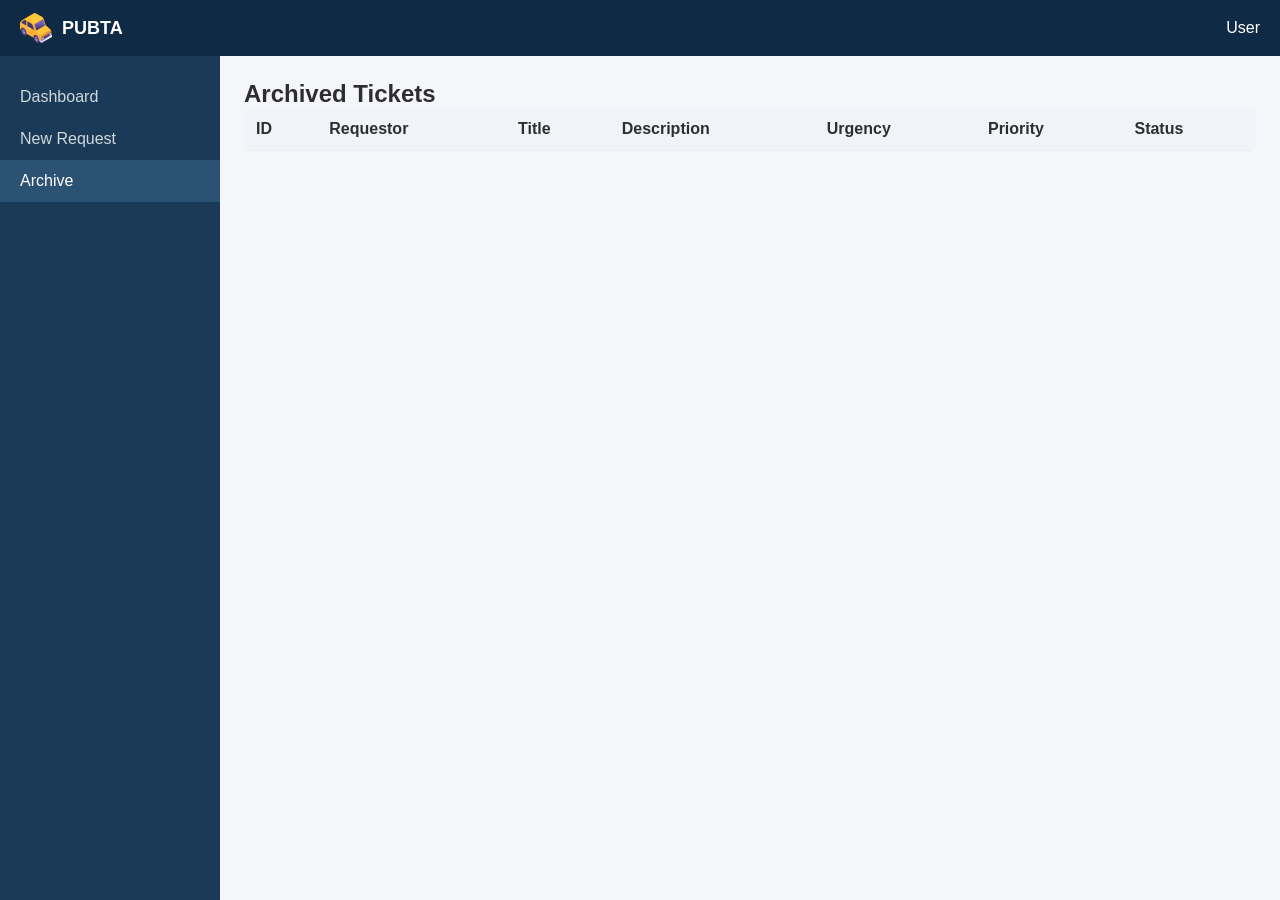
==== tsarchive.html @ c3713220 "Add files via upload" ====
<html lang="en">
    <head>
        <meta charset="UTF-8">
        <meta name="viewport" content="width=device-width, initial-scale=1.0">
        <title>PUBTA - Ticketing System</title>
        <link rel="icon" href="images/iconmain.svg" type="image/svg+xml">
        <link rel="stylesheet" href="css/tsmain.css">
    </head>
    <body>

        <header class="topbar">
            <div class="brand">
                <img src="images/pubtalogo.png" alt="Service Portal Logo">
                <div class="logo">PUBTA</div>
            </div>
            <div class="user">User</div>
        </header>

        <div class="app">
            <aside class="sidebar">
                <a href="tsmain.html">Dashboard</a>
                <a href="tsnewticket.html">New Request</a>
                <a class="active">Archive</a>
            </aside>

            <main class="content">
                <h2>Archived Tickets</h2>

                <table class="ticket-table">
                <thead>
                    <tr>
                    <th>ID</th>
                    <th>Requestor</th>
                    <th>Title</th>
                    <th>Description</th>
                    <th>Urgency</th>
                    <th>Priority</th>
                    <th>Status</th>
                    </tr>
                </thead>
                <tbody id="archiveBody">
                    <!-- Tickets Appear Here :) -->
                </tbody>
                </table>
            </main>
        </div>

        <script src="javascript/tsarchive.js"></script>
    </body>
</html>
---- css/tsmain.css ----
* {
  margin: 0;
  box-sizing: border-box;
  font-family: "Segoe UI", Arial, sans-serif;
}

body {
  background: #f4f6f9;
  color: #2e2e2e;
}

.topbar {
  height: 56px;
  background: #0f2a44;
  color: #fff;
  display: flex;
  justify-content: space-between;
  align-items: center;
  padding: 0 20px;
}

.brand {
    display: flex;
    align-items: center;
    gap: 10px;
}

.brand img {
    height: 32px;    
    width: auto;       
}

.logo {
    font-size: 18px;
    font-weight: 600;
}

.app {
  display: flex;
  height: calc(100vh - 56px);
}

.sidebar {
  width: 220px;
  background: #1b3a57;
  padding-top: 20px;
}

.sidebar a {
  display: block;
  color: #cfd8dc;
  padding: 12px 20px;
  text-decoration: none;
}

.sidebar a:hover,
.sidebar .active {
  background: #2b5173;
  color: #fff;
}

.content {
  flex: 1;
  padding: 24px;
}

.ticket-table {
  width: 100%;
  border-collapse: collapse;
  background: white;
  border-radius: 6px;
  overflow: hidden;
}

.ticket-table th,
.ticket-table td {
  padding: 12px;
  border-bottom: 1px solid #eee;
}

.ticket-table th {
  background: #f0f3f7;
  text-align: left;
}

.desc {
  max-width: 240px;
  white-space: nowrap;
  overflow: hidden;
  text-overflow: ellipsis;
}

.badge {
  padding: 4px 10px;
  border-radius: 12px;
  font-size: 12px;
  font-weight: 500;
}

/* colors for th various statuses of the ticket */
.urgency.high { background: #fdecea; color: #c62828; }
.urgency.medium { background: #fff8e1; color: #ef6c00; }
.urgency.low { background: #e8f5e9; color: #2e7d32; }

.priority.critical { background: #fce4ec; color: #ad1457; }
.priority.medium { background: #e3f2fd; color: #1565c0; }
.priority.low { background: #ede7f6; color: #4527a0; }

.status.open { background: #e3f2fd; color: #1976d2; }
.status.inprogress { background: #fff3e0; color: #f57c00; }
.status.closed { background: #e8f5e9; color: #388e3c; }

/* new ticket start */
.ticket-container {
  display: flex;
  justify-content: center;  
  align-items: center;      
  min-height: calc(100vh - 80px); 
  padding: 20px;
  background: #f3f4f6;    
}

.ticket-form {
  background: #fff;
  padding: 24px 32px;
  border-radius: 8px;
  max-width: 800px;
  width: 100%;
  display: grid;
  grid-template-columns: repeat(2, 1fr);
  gap: 20px; 
}

.ticket-form label textarea,
.ticket-form .form-actions {
  grid-column: span 2; 
}

.form-actions {
  display: flex;
  gap: 12px;
  justify-content: flex-start;
  margin-top: 10px;
}

.ticket-form textarea {
  width: 100%;
  height: 120px;      /* fixed height */
  resize: none;       /* prevent resizing */
  padding: 10px;
  border: 1px solid #ccc;
  border-radius: 4px;
  font-family: inherit;
}

.ticket-form input,
.ticket-form select {
  width: 100%;
  padding: 10px;
  border: 1px solid #ccc;
  border-radius: 4px;
}

.ticket-form input:focus,
.ticket-form textarea:focus,
.ticket-form select:focus {
  outline: none;
  border-color: #1976d2;
}

.form-actions {
  display: flex;
  gap: 12px;
  margin-top: 20px;
}

/* Submit button */
.form-actions button {
  background: #1976d2;     /* blue */
  color: white;
  border: none;
  padding: 12px 20px;
  border-radius: 6px;
  font-weight: 600;
  cursor: pointer;
  transition: background 0.2s;
}

.form-actions button:hover {
  background: #125aa0;
}

/* Cancel button */
.form-actions .cancel {
  display: inline-block;
  padding: 12px 20px;
  text-decoration: none;
  background: #e5e7eb;     /* light gray */
  color: #111827;
  border-radius: 6px;
  font-weight: 500;
  transition: background 0.2s;
}

.form-actions .cancel:hover {
  background: #d1d5db;
}

/*---------------------------------ticket body------------------------------------*/
.ticket-page {
  padding: 20px;
  background-color: #f0f3f7;
  min-height: calc(100vh - 50px); /* full-page height minus topbar */
}

.ticket-container.full-width {
  width: 100%;
  max-width: 100%;  /* full width */
  padding: 30px;
  background: #fff;
  border-radius: 0; /* remove rounded corners */
  box-shadow: none;
  display: block;   /* ensure vertical stacking */
}

.ticket-container label {
  display: block;       /* forces vertical stacking */
  width: 100%;          /* full width */
  margin-bottom: 16px;
}

.ticket-container input,
.ticket-container select,
.ticket-container textarea {
  display: block;       /* ensure each field is on its own line */
  width: 100%;
  padding: 10px;
  border-radius: 6px;
  border: 1px solid #ccc;
  font-size: 14px;
  box-sizing: border-box;  /* prevent width overflow */
}


.ticket-top {
  display: flex;
  justify-content: space-between;
  align-items: center;
  margin-bottom: 30px;
}

.ticket-id {
  font-weight: bold;
  font-size: 1.2rem;
}

.ticket-title {
  text-align: center;
  font-size: 2rem;
  font-weight: bold;
  margin: 0;
  pointer-events: none;  /* unchangeable */
}

.ticket-fields {
  display: flex;
  gap: 20px;
  flex-wrap: wrap;
  margin-bottom: 20px;
}

.ticket-fields label {
  flex: 1 1 200px;
  display: flex;
  flex-direction: column;
  font-weight: 500;
}

.ticket-fields input,
.ticket-fields select {
  padding: 8px 10px;
  font-size: 14px;
  border-radius: 6px;
  border: 1px solid #ccc;
}

.description-label {
  display: block;
  margin-bottom: 20px;
}

.description-label textarea {
  width: 100%;
  min-height: 250px;
  max-height: 500px;
  resize: vertical;
  padding: 10px;
  font-size: 14px;
  border-radius: 6px;
  border: 1px solid #ccc;
  overflow-y: auto;
}

.form-actions {
  display: flex;
  gap: 12px;
  justify-content: flex-end;
  margin-top: 20px;
}

.form-actions button#update-ticket {
  background-color: #1976d2;
  color: white;
  border: none;
  border-radius: 6px;
  padding: 10px 16px;
  cursor: pointer;
}

.form-actions button#update-ticket:hover {
  background-color: #125aa0;
}

.form-actions button.delete {
  background-color: #e53935;
  color: white;
  border: none;
  border-radius: 6px;
  padding: 10px 16px;
  cursor: pointer;
}

.form-actions a.cancel {
  background-color: #e5e7eb;
  color: #111;
  padding: 10px 16px;
  border-radius: 6px;
  text-decoration: none;
}



/* Modal background */
.modal {
  display: none; /* hidden by default */
  position: fixed;
  z-index: 1000;
  left: 0;
  top: 0;
  width: 100%;
  height: 100%;
  overflow: auto;
  background-color: rgba(0,0,0,0.5); /* semi-transparent */
}

/* Modal box */
.modal-content {
  background-color: #fff;
  margin: 15% auto;
  padding: 20px;
  border-radius: 8px;
  width: 400px;
  max-width: 90%;
  text-align: center;
}

/* Modal buttons */
.modal-actions {
  margin-top: 20px;
  display: flex;
  justify-content: center;
  gap: 12px;
}

.modal-actions button {
  padding: 10px 16px;
  border-radius: 6px;
  border: none;
  cursor: pointer;
}

#confirm-yes {
  background-color: #e53935;
  color: #fff;
}

#confirm-no, #info-ok {
  background-color: #d3cec8;
  color: #111;
}
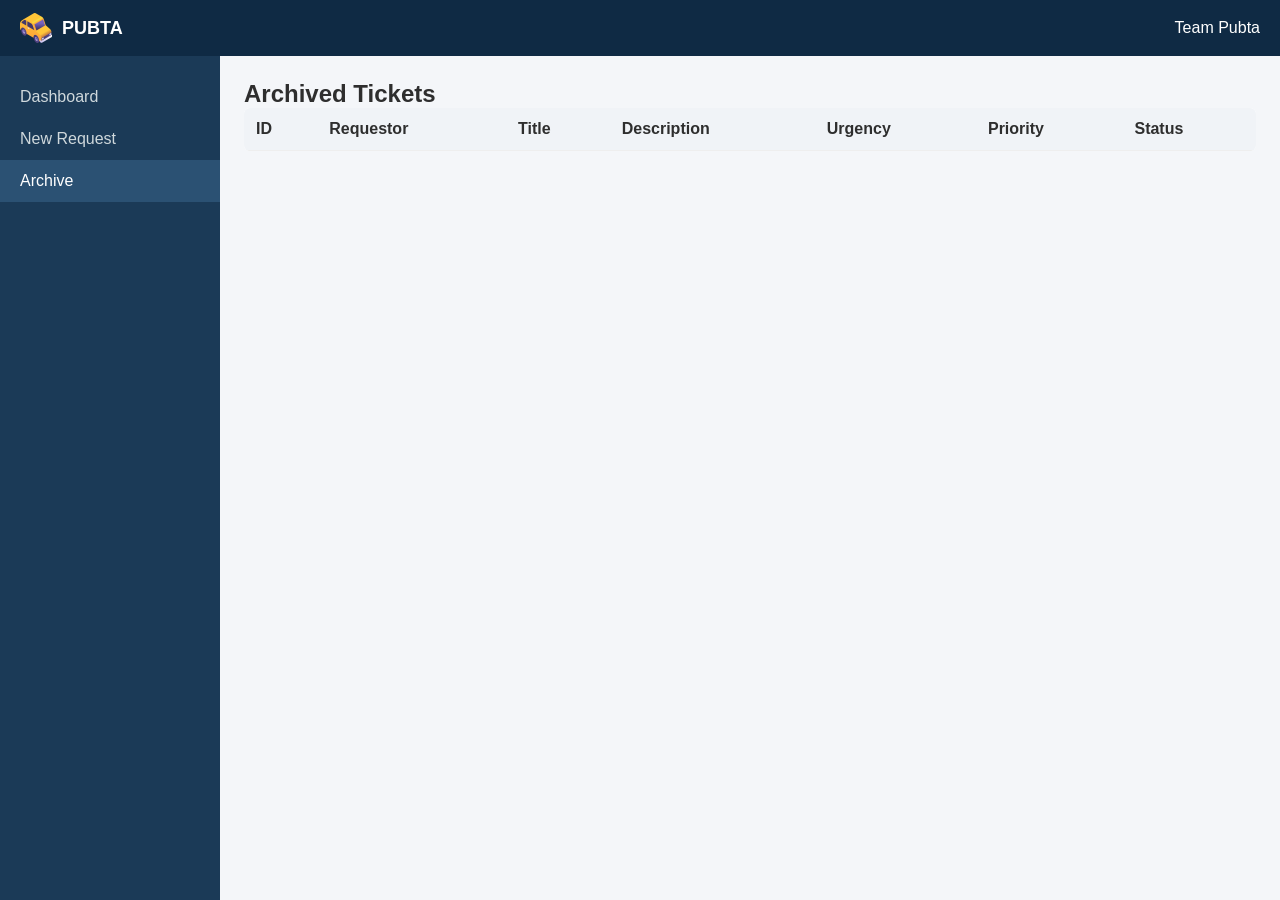
==== commit cdcfa132: "Add files via upload" ====
--- a/tsarchive.html
+++ b/tsarchive.html
@@ -13,7 +13,7 @@
                 <img src="images/pubtalogo.png" alt="Service Portal Logo">
                 <div class="logo">PUBTA</div>
             </div>
-            <div class="user">User</div>
+            <div class="user">Team Pubta</div>
         </header>
 
         <div class="app">
--- a/css/tsmain.css
+++ b/css/tsmain.css
@@ -118,6 +118,7 @@
   min-height: calc(100vh - 80px); 
   padding: 20px;
   background: #f3f4f6;    
+  
 }
 
 .ticket-form {
@@ -129,6 +130,7 @@
   display: grid;
   grid-template-columns: repeat(2, 1fr);
   gap: 20px; 
+  box-shadow: 2px 2px 5px rgba(0, 0, 0, 0.329);
 }
 
 .ticket-form label textarea,
@@ -188,6 +190,8 @@
 
 .form-actions button:hover {
   background: #125aa0;
+  transform: scale(1.07);
+  transition: 0.3s;
 }
 
 /* Cancel button */
@@ -204,6 +208,7 @@
 
 .form-actions .cancel:hover {
   background: #d1d5db;
+  
 }
 
 /*---------------------------------ticket body------------------------------------*/
@@ -251,7 +256,7 @@
 
 .ticket-id {
   font-weight: bold;
-  font-size: 1.2rem;
+  font-size: 1.8rem;
 }
 
 .ticket-title {
@@ -337,8 +342,6 @@
   border-radius: 6px;
   text-decoration: none;
 }
-
-
 
 /* Modal background */
 .modal {
@@ -389,4 +392,45 @@
   color: #111;
 }
 
-
+/* History css */
+.ticket-history {
+  margin-top: 30px;
+}
+
+.ticket-history h3 {
+  margin-bottom: 12px;
+}
+
+.history-entry {
+  background: #f9fafb;
+  border-left: 5px solid #1976d2;
+  padding: 12px 14px;
+  border-radius: 6px;
+  margin-bottom: 10px;
+  font-size: 14px;
+  line-height: 1.5;
+}
+
+.history-user {
+  font-weight: bold;
+  color: #111;
+  margin-bottom: 4px;
+}
+
+.history-change {
+  color: #444;
+}
+
+.history-description {
+  margin-top: 4px;
+  font-style: italic;
+  color: #666;
+}
+/*Archive*/
+.ticket-container input:disabled,
+.ticket-container select:disabled,
+.ticket-container textarea[readonly] {
+  background-color: #f3f4f6;
+  color: #555;
+  cursor: not-allowed;
+}
